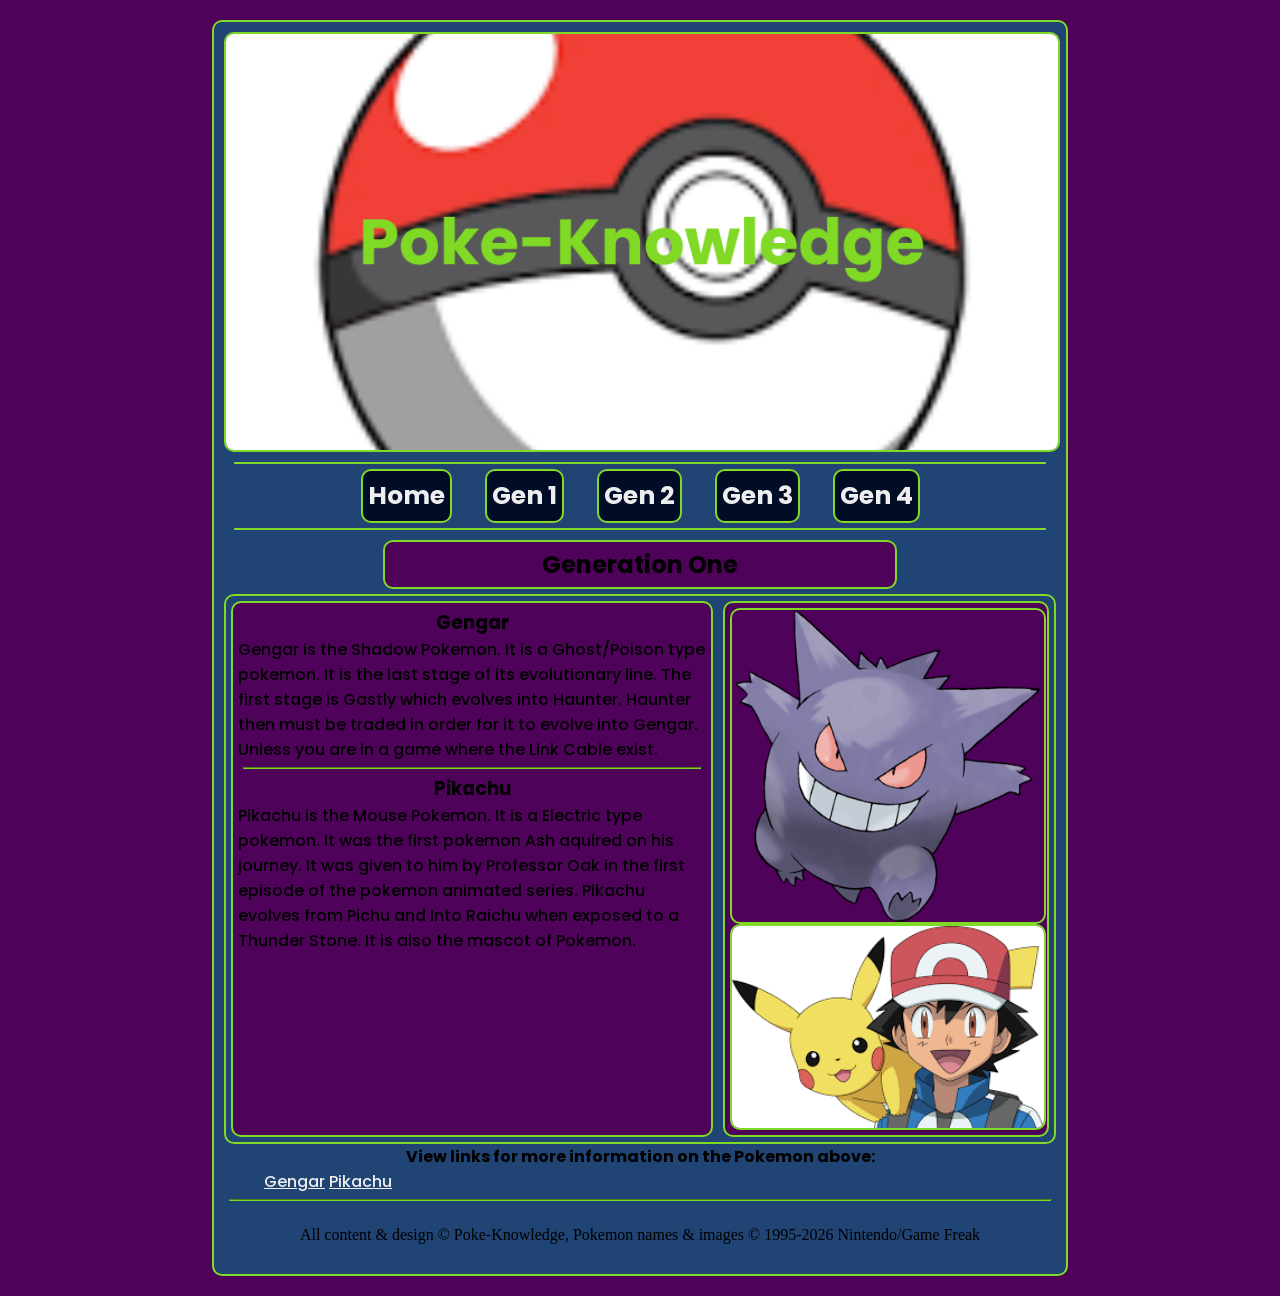
==== Final_Project/Gen1.html @ c726ec7e "Final Project" ====
<!DOCTYPE html>
<html lang="en">

<head>
    <meta charset="UTF-8">
    <meta name="viewport" content="width=device-width, initial-scale=1.0">
    <title>Poke-Knowledge</title>
    <link rel="preconnect" href="https://fonts.googleapis.com">
    <link rel="preconnect" href="https://fonts.gstatic.com" crossorigin>
    <link
        href="https://fonts.googleapis.com/css2?family=Poppins:ital,wght@0,100;0,200;0,300;0,400;0,500;0,600;0,700;0,800;0,900;1,100;1,200;1,300;1,400;1,500;1,600;1,700;1,800;1,900&display=swap"
        rel="stylesheet">
    <link rel="stylesheet" href="CSS/styles.css">
    <link rel="icon" type="images/x-icon" href="Images/favicon.ico">
</head>

<body>
    <div id="container">
        <!--ADD TWO COLUMN LAYOUT-->
        <header>
            <img src="Images/Poke_Knowledge.png" alt="Poke-Knowledge">
        </header>
        <nav>
            <ul class="head_font">
                <li><a href="index.html">Home</a></li>
                <li><a href="Gen1.html">Gen 1</a></li>
                <li><a href="Gen2.html">Gen 2</a></li>
                <li><a href="Gen3.html">Gen 3</a></li>
                <li><a href="Gen4.html">Gen 4</a></li>
            </ul>
        </nav>
        <main>
            <!--Try to add base stats and image unless it looks too clutered-->
            <section class="main_content">
                <h2 class="head_font">Generation One</h2>
            </section>

            <div class="multi_col">
                <section>
                    <h3 class="head_font">Gengar</h3>
                    <p class="body_font">
                        Gengar is the Shadow Pokemon. It is a Ghost/Poison type pokemon. It is the last stage of its
                        evolutionary line. The first stage is Gastly which evolves into Haunter. Haunter then must be
                        traded in order for it to evolve into Gengar. Unless you are in a game where the Link Cable
                        exist.
                    </p>
                    <hr>
                    <h3 class="head_font">Pikachu</h3>
                    <p class="body_font">
                        Pikachu is the Mouse Pokemon. It is a Electric type pokemon. It was the first pokemon Ash
                        aquired on his journey. It was given to him by Professor Oak in the first episode of the pokemon
                        animated series. Pikachu evolves from Pichu and Into Raichu when exposed to a Thunder Stone. It
                        is also the mascot of Pokemon.
                    </p>
                </section>

                <aside>
                    <img src="Images/gengar.png" alt="Gengar" class="main_img_mul">
                    <img src="Images/ash_and_ his_pikachu.png" alt="Pikachu" class="main_img_mul">
                </aside>
            </div>

            <!--Links to the Pokemons Bulbapedia pages-->
            <h4 class="head_font">
                View links for more information on the Pokemon above:
            </h4>
            <ul class="body_font">
                <li><a href="https://bulbapedia.bulbagarden.net/wiki/Gengar_(Pok%C3%A9mon)">Gengar</a></li>
                <li><a href="https://bulbapedia.bulbagarden.net/wiki/Pikachu_(Pok%C3%A9mon)">Pikachu</a></li>
            </ul>
        </main>
        <hr>
        <footer>
            All content & design &copy; Poke-Knowledge, Pokemon names & images &copy; 1995-2026 Nintendo/Game Freak
        </footer>
    </div>
</body>

</html>
---- Final_Project/CSS/styles.css ----
/* Global Styles */

* {
    margin: 0;
}

body {
    background-color: #4F0259;
}

img {
    display: block;
    margin: 0 auto;
    width: 100%;
    border: 2px solid #7FD925;
    border-radius: 10px;
}

a {
    color: #eeeeee;
}

a:hover {
    text-decoration: none;
}

hr {
    border-color: #7FD925;
    margin: 5px;
}

ul {
    list-style-type: none;
}

.head_font {
    font-family: "Poppins", sans-serif;
    font-weight: 700;
    font-style: normal;
    text-align: center;
}

.body_font {
    font-family: "Poppins", sans-serif;
    font-weight: 500;
    font-style: normal;
}

/* Mobile Styles */

#container {
    margin: 5px;
    padding: 10px;
    border: 2px solid #7FD925;
    border-radius: 10px;
    background-color: #204473;
}

.main_img {
    width: 50%;
    border: 2px solid #7FD925;
    border-radius: 10px;
    margin: 5px;
    margin-left: auto;
    margin-right: auto;
}

.main_img_mul {
    width: 45%;
    border: 2px solid #7FD925;
    border-radius: 10px;
}

nav {
    text-align: center;
    border-bottom: 2px solid #7FD925;
    border-top: 2px solid #7FD925;
    margin: 10px;
}

nav ul {
    padding: 0;
    list-style-type: none;
}

nav li {
    display: block;
}

nav li a {
    display: block;
    background-color: #010D26;
    height: 40px;
    line-height: 40px;
    text-decoration: none;
    font-size: 25px;
    margin-top: 10px;
    margin-bottom: 10px;
    border: 2px solid #7FD925;
    border-radius: 10px;
}

footer {
    padding: 20px;
    text-align: center;
}

section {
    border: 2px solid #7FD925;
    border-radius: 10px;
    margin: 5px;
    padding: 5px;
    background-color: #4F0259;
}

aside {
    display: flex;
}

/* Tablet Styles */

@media (min-width: 768px) {
    nav li {
        display: inline-block;
    }

    nav li a {
        padding: 5px;
        margin: 5px 15px;
    }

    .multi_col {
        display: flex;
        border: 2px solid #7FD925;
        border-radius: 10px;
    }

    section {
        width: 60%;
    }

    aside {
        width: 40%;
        border: 2px solid #7FD925;
        border-radius: 10px;
        margin: 5px;
        padding: 5px;
        display: block;
        background-color: #4F0259;
    }

    .main_img_mul {
        width: 100%;
    }

    .main_content {
        margin-left: auto;
        margin-right: auto;
    }

    li {
        display: inline-block;
    }
}

/* Desktop Styles */

@media (min-width: 1024px) {
    #container {
        width: 65%;
        margin: 20px auto;
    }
}
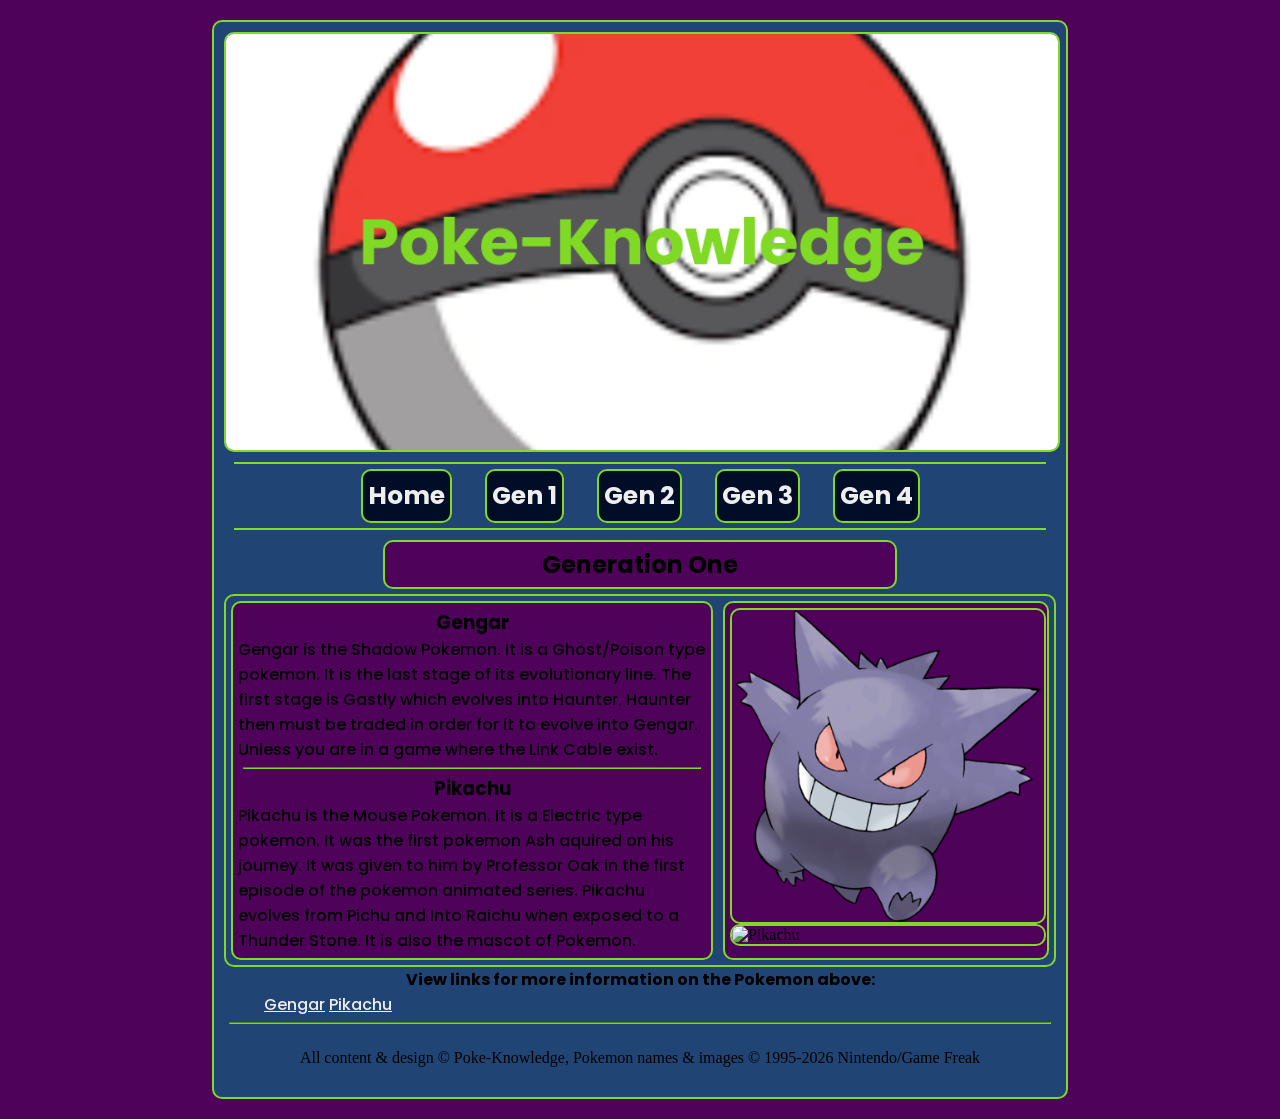
==== commit 90efe064: "update final 2" ====
--- a/Final_Project/Gen1.html
+++ b/Final_Project/Gen1.html
@@ -56,7 +56,7 @@
 
                 <aside>
                     <img src="Images/gengar.png" alt="Gengar" class="main_img_mul">
-                    <img src="Images/ash_and_ his_pikachu.png" alt="Pikachu" class="main_img_mul">
+                    <img src="Images/ash_and_his_pikachu.png" alt="Pikachu" class="main_img_mul">
                 </aside>
             </div>
 
